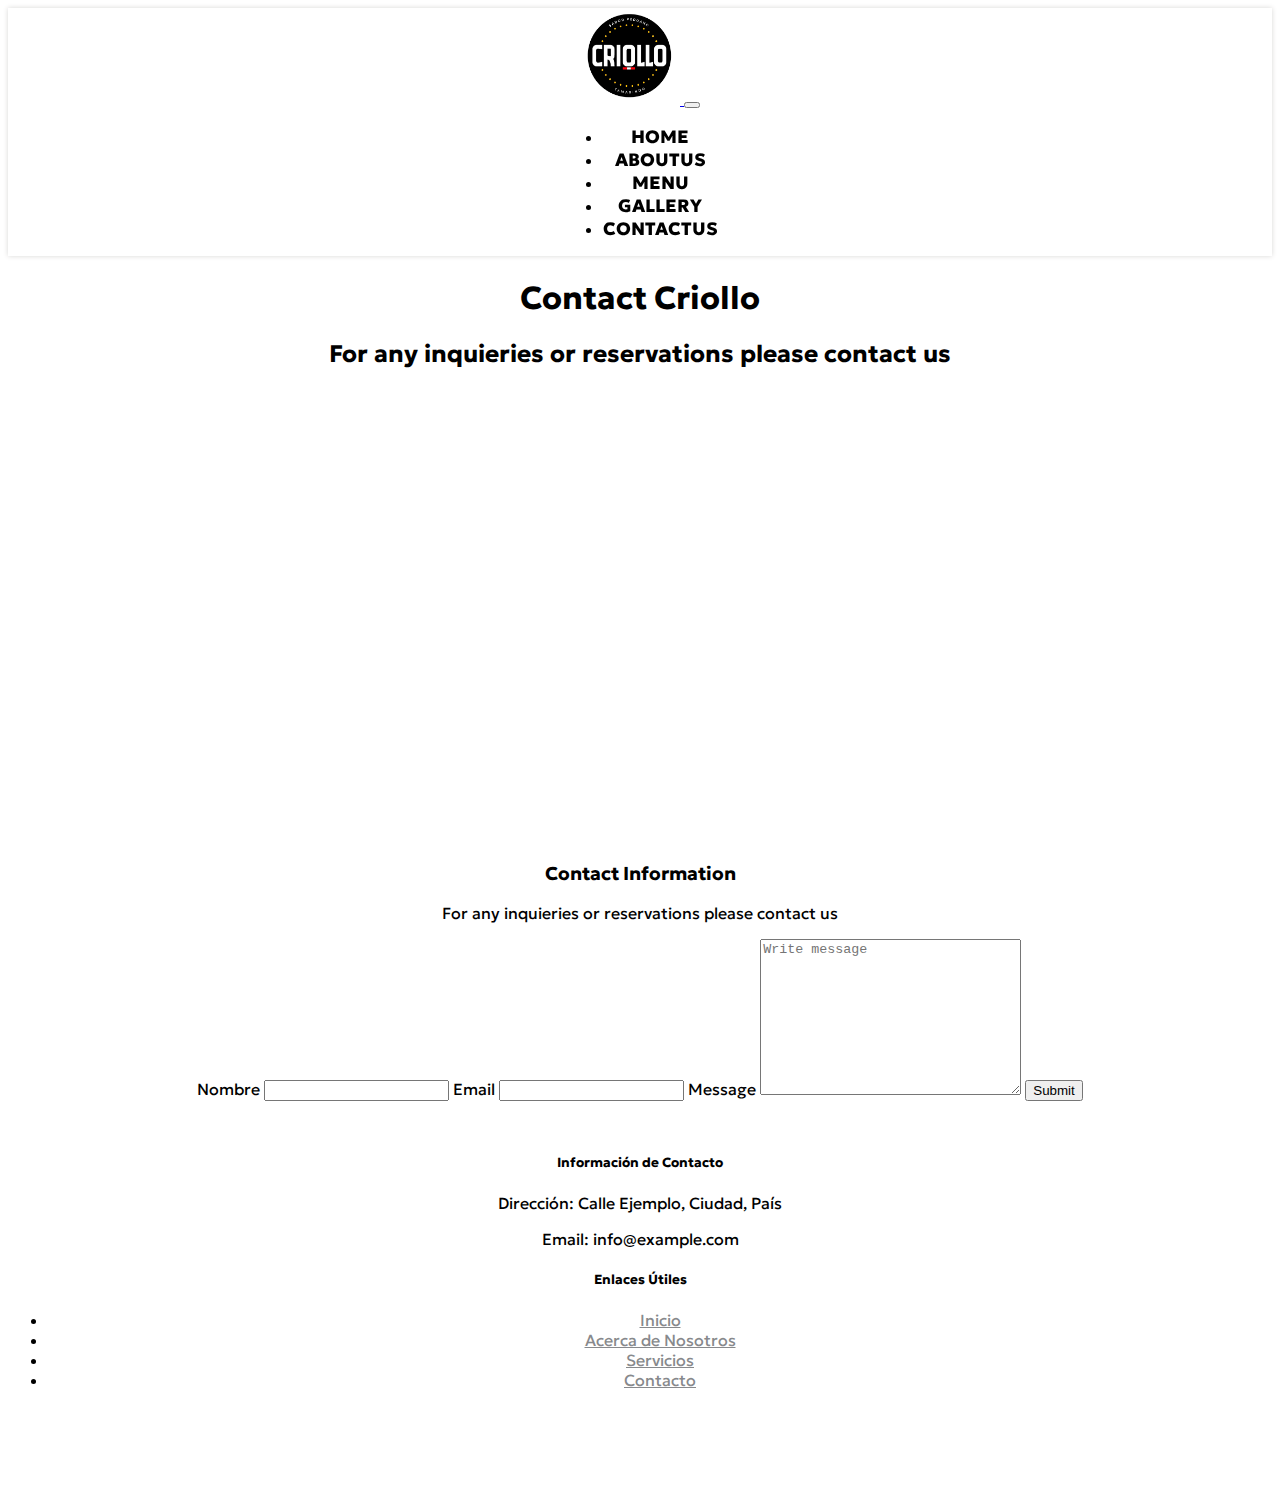
==== pages/contactus.html @ 314fb634 "Segunda pre-entrega del proyecto final" ====
<!DOCTYPE html>
<html lang="en">
<head>
    <meta charset="UTF-8">
    <meta name="viewport" content="width=device-width, initial-scale=1.0">
    <title>Criollo</title>
    <link href="https://cdn.jsdelivr.net/npm/bootstrap@5.3.2/dist/css/bootstrap.min.css" rel="stylesheet" integrity="sha384-T3c6CoIi6uLrA9TneNEoa7RxnatzjcDSCmG1MXxSR1GAsXEV/Dwwykc2MPK8M2HN" crossorigin="anonymous">
    <link rel="stylesheet" href="../css/estilo.css">
</head>
<body>
</head>
<body class="container-fluid text-center">
    <header class="navbar navbar-expand-lg encabezado">
        <div class="container-fluid">
          <a class="navbar-brand" href="#">
            <img class="logo" src="../img/logo.criollo.png" alt="logo Criollo">
          </a>
          <button class="navbar-toggler" type="button" data-bs-toggle="collapse" data-bs-target="#navbarNav" aria-controls="navbarNav" aria-expanded="false" aria-label="Toggle navigation">
            <span class="navbar-toggler-icon"></span>
          </button>
          <nav class="collapse navbar-collapse" id="navbarNav">
            <ul class="navbar-nav mx-auto menuNav">
              <li class="nav-item">
                <a class="nav-link" aria-current="page" href="../index.html">Home</a>
              </li>
              <li class="nav-item">
                <a class="nav-link" href="aboutus.html">AboutUs</a>
              </li>
              <li class="nav-item">
                <a class="nav-link" href="menu.html">Menu</a>
              </li>
              <li class="nav-item">
                <a class="nav-link" href="gallery.html">Gallery</a>
              </li>
              <li class="nav-item">
                <a class="nav-link" href="contactus.html">ContactUs</a>
              </li>
              </li>
            </ul>
        </nav>
        </div>
    </header>

    <main>
        <h1>Contact Criollo</h1>
        <h2>For any inquieries or reservations please contact us</h2>
        <iframe src="https://www.google.com/maps/embed?pb=!1m14!1m12!1m3!1d9336.514788597684!2d-85.84338211442748!3d10.300131804998598!2m3!1f0!2f0!3f0!3m2!1i1024!2i768!4f13.1!5e0!3m2!1ses-419!2spe!4v1701877432049!5m2!1ses-419!2spe" width="600" height="450" style="border:0;" allowfullscreen="" loading="lazy" referrerpolicy="no-referrer-when-downgrade"></iframe>

        <h3>Contact Information</h3>
        <p>For any inquieries or reservations please contact us</p>

        <form action=""></form>
        <label for="nombre">Nombre</label>
        <input type="text" id="nombre">

        <label for="email">Email</label>
        <input type="text" id="email">

        <label for="message">Message</label>
        <textarea name="" id="" cols="30" rows="10" placeholder="Write message"></textarea>

        <input class="submit" type="submit">
    </main>

    <footer class="footer mt-5 py-3">
        <div class="container">
            <div class="row">
                <div class="col-md-6 mb-4 mb-md-0">
                    <h5>Información de Contacto</h5>
                    <p>Dirección: Calle Ejemplo, Ciudad, País</p>
                    <p>Email: info@example.com</p>
                </div>
                <div class="col-md-6">
                    <h5>Enlaces Útiles</h5>
                    <ul class="list-unstyled">
                        <li><a href="#">Inicio</a></li>
                        <li><a href="#">Acerca de Nosotros</a></li>
                        <li><a href="#">Servicios</a></li>
                        <li><a href="#">Contacto</a></li>
                    </ul>
                </div>
            </div>
        </div>
    </footer>

    <script src="https://cdn.jsdelivr.net/npm/bootstrap@5.3.2/dist/js/bootstrap.bundle.min.js" integrity="sha384-C6RzsynM9kWDrMNeT87bh95OGNyZPhcTNXj1NW7RuBCsyN/o0jlpcV8Qyq46cDfL" crossorigin="anonymous"></script>
    
</body>
</html>
---- css/estilo.css ----
@import url('https://fonts.googleapis.com/css2?family=Geologica&family=Kanit:wght@300&family=Merriweather+Sans&family=Roboto:wght@400;500&display=swap');


body {
    font-family: 'Geologica', sans-serif;
    display: flex;
    flex-direction: column;
    min-height: 100vh;
    margin-bottom: 80px;
    text-align: center;
}

main {
    flex: 1; 
}

.logo {
    width: 100px;
    cursor: pointer;
}

.menuNav .nav-link {
    color: black;
    align-items: center;
    font-family: 'Geologica', sans-serif;
    font-weight: 800;
    font-size: 18px; 
    text-transform: uppercase;
    text-decoration: none;
    word-spacing: 40px;

}


header {
    display: flex;
    justify-content: space-around;
    align-items: center;
    background-color: white;
    position: sticky;
    top: 0;
    box-shadow: 0px 0px 5px #d8d7d6;
}


.navegador a {
    color: black; 
    text-decoration: none;
    text-transform: uppercase;
    font-weight: 800;
    font-size: 18px;
    
}

.encabezado {
    position: sticky;
  }


.video {
    width: calc(100% - 20px);
    height: 500px;
    object-fit: cover;
    position: fixed;
    top: 120px;
    left: 0;
    z-index: -1;
    border-radius: 10px;
    margin-left: 11px;
    margin-right: 20px; 
    margin-bottom: 100px;
}

.overlay {
    position: absolute;
    top: 50%;
    left: 50%;
    transform: translate(-50%, -50%);
    text-align: center;
    color: #fff;
    z-index: 1;
    font-size: 20px;
    text-transform: uppercase;
}

/*BOTON DE PAGINA INDEX*/
.orderNow {
    background-color: #d32124;
    padding: 15px 45px;
    border-radius: 0;
    color: white;
}

.orderNow:hover {
    background-color: #a0191b
}

.logoWhatssap {
    width: 65px;
    position: fixed;
    bottom: 20px;
    right: 20px;
    cursor: pointer;
}

/*BOTON DE PAGINA MENU*/
.btn-primary {
    background-color: #d32124; /* Cambia el color a tu elección, en este caso, un tono naranja */
    color: #ffffff;
    border: none;
}

.btn-primary:hover {
    background-color: #a0191b; /* Cambia el color a tu elección, en este caso, un tono naranja */
    color: #ffffff;
}

/*FOOTER*/
.footer {
    background-color: #ffffff; /* Cambia el color de fondo del footer */
    color: black; /* Cambia el color del texto del footer */
    padding-top: 10px; /* Ajusta el relleno superior del footer */
    padding-bottom: 10px; /* Ajusta el relleno inferior del footer */
    width: 100%; /* Ocupa todo el ancho de la ventana */
    bottom: 0; 
    margin-top: 20px;
}

/* Estilos para los enlaces del footer */
.footer a {
    color: #87898c; /* Cambia el color de los enlaces del footer */
}

.footer a:hover {
    text-decoration: underline; /* Añade subrayado al pasar el mouse sobre los enlaces */
}
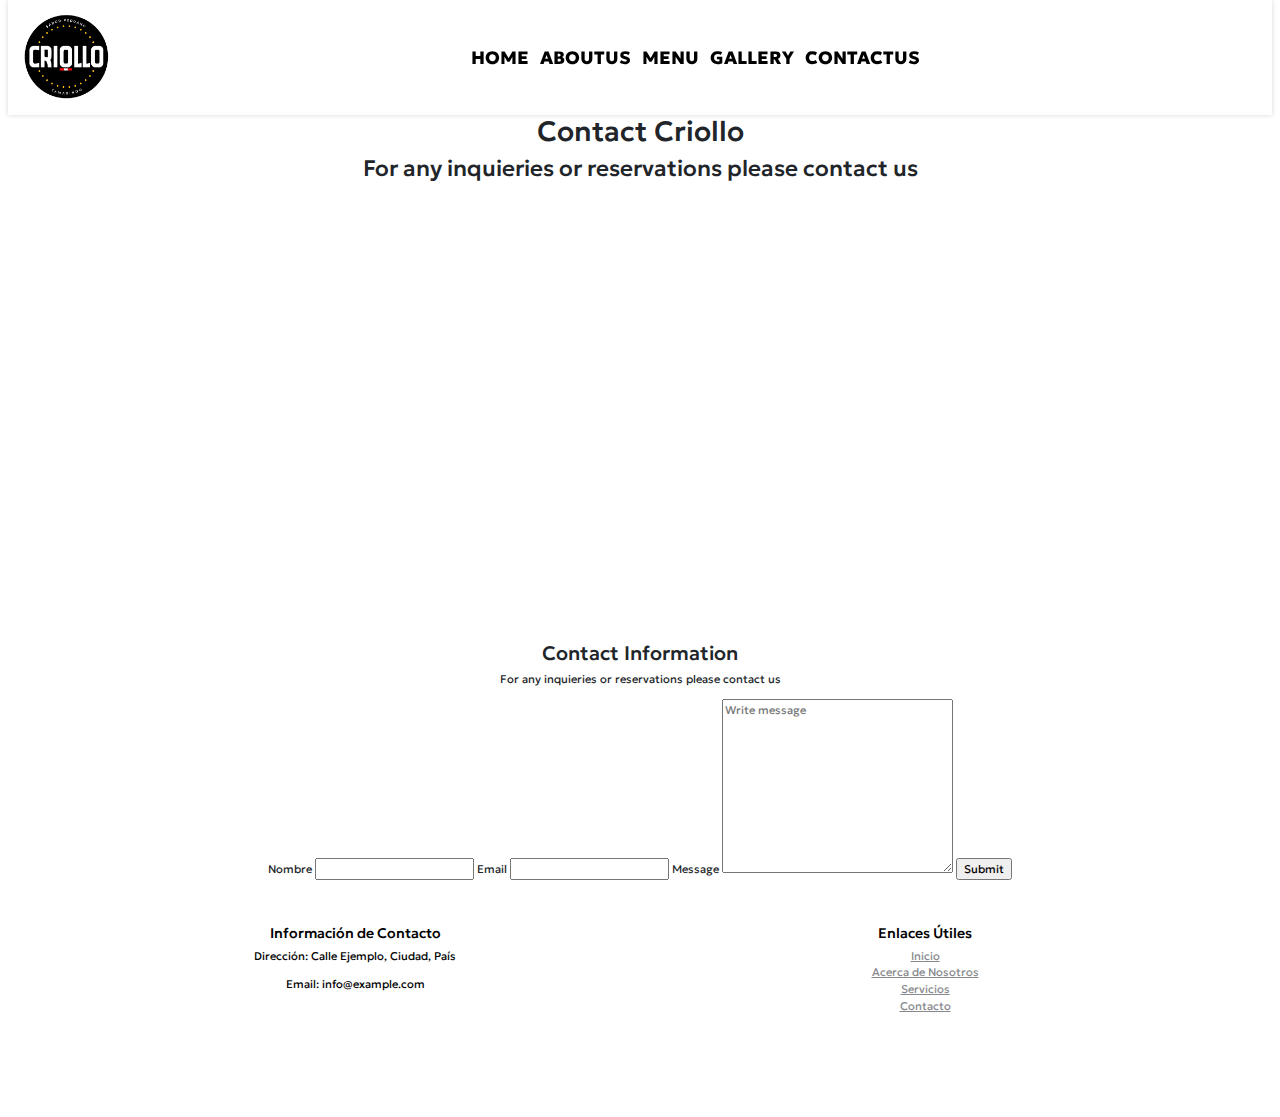
==== commit 5149b4d1: "Proyectofinal" ====
--- a/pages/contactus.html
+++ b/pages/contactus.html
@@ -41,7 +41,7 @@
         </div>
     </header>
 
-    <main>
+    <main class="container">
         <h1>Contact Criollo</h1>
         <h2>For any inquieries or reservations please contact us</h2>
         <iframe src="https://www.google.com/maps/embed?pb=!1m14!1m12!1m3!1d9336.514788597684!2d-85.84338211442748!3d10.300131804998598!2m3!1f0!2f0!3f0!3m2!1i1024!2i768!4f13.1!5e0!3m2!1ses-419!2spe!4v1701877432049!5m2!1ses-419!2spe" width="600" height="450" style="border:0;" allowfullscreen="" loading="lazy" referrerpolicy="no-referrer-when-downgrade"></iframe>
--- a/css/estilo.css
+++ b/css/estilo.css
@@ -1,137 +1,205 @@
-
-@import url('https://fonts.googleapis.com/css2?family=Geologica&family=Kanit:wght@300&family=Merriweather+Sans&family=Roboto:wght@400;500&display=swap');
-
+@charset "UTF-8";
+@import url("https://fonts.googleapis.com/css2?family=Geologica&family=Kanit:wght@300&family=Merriweather+Sans&family=Roboto:wght@400;500&display=swap");
+@import "https://cdn.jsdelivr.net/npm/bootstrap@5.3.2/dist/css/bootstrap.min.css";
+@media (max-width: 768px) {
+  .overlay {
+    font-size: 4vw;
+  }
+  .orderNow {
+    padding: 3% 6%;
+    font-size: 3vw;
+  }
+  .logoWhatssap {
+    width: 8%;
+  }
+}
+.footer {
+  background-color: #ffffff;
+  color: black;
+  padding-top: 100px;
+  padding-bottom: 10px;
+  width: 100%;
+  bottom: 0;
+  margin-top: 20px;
+}
+.footer a {
+  color: #87898c;
+}
+.footer a:hover {
+  text-decoration: underline;
+}
 
 body {
-    font-family: 'Geologica', sans-serif;
-    display: flex;
-    flex-direction: column;
-    min-height: 100vh;
-    margin-bottom: 80px;
-    text-align: center;
+  font-family: "Geologica", sans-serif;
+  display: flex;
+  flex-direction: column;
+  min-height: 100vh;
+  margin-bottom: 80px;
+  text-align: center;
 }
 
 main {
-    flex: 1; 
+  flex: 1;
+}
+
+html {
+  font-size: 70%;
 }
 
 .logo {
-    width: 100px;
-    cursor: pointer;
+  width: 100px;
+  cursor: pointer;
 }
 
 .menuNav .nav-link {
-    color: black;
-    align-items: center;
-    font-family: 'Geologica', sans-serif;
-    font-weight: 800;
-    font-size: 18px; 
-    text-transform: uppercase;
-    text-decoration: none;
-    word-spacing: 40px;
-
-}
-
+  text-decoration: none;
+  color: black;
+  align-items: center;
+  font-family: "Geologica", sans-serif;
+  font-weight: 800;
+  font-size: 18px;
+  text-transform: uppercase;
+  word-spacing: 50%;
+}
 
 header {
-    display: flex;
-    justify-content: space-around;
-    align-items: center;
-    background-color: white;
-    position: sticky;
-    top: 0;
-    box-shadow: 0px 0px 5px #d8d7d6;
-}
-
+  display: flex;
+  justify-content: space-around;
+  align-items: center;
+  background-color: white;
+  position: sticky;
+  top: 0;
+  box-shadow: 0px 0px 5px #d8d7d6;
+}
 
 .navegador a {
-    color: black; 
-    text-decoration: none;
-    text-transform: uppercase;
-    font-weight: 800;
-    font-size: 18px;
-    
+  text-decoration: none;
+  color: black;
+  text-transform: uppercase;
+  font-weight: 800;
+  font-size: 18px;
 }
 
 .encabezado {
-    position: sticky;
-  }
-
+  position: sticky;
+  top: 0;
+  z-index: 1000;
+}
+
+main {
+  position: relative;
+  z-index: 1;
+}
+
+.video-section {
+  position: relative;
+  width: 100vw;
+  overflow: hidden;
+  margin-bottom: 10px;
+}
 
 .video {
-    width: calc(100% - 20px);
-    height: 500px;
-    object-fit: cover;
-    position: fixed;
-    top: 120px;
-    left: 0;
-    z-index: -1;
-    border-radius: 10px;
-    margin-left: 11px;
-    margin-right: 20px; 
-    margin-bottom: 100px;
+  width: 100%;
+  height: 500px;
+  object-fit: cover;
+  position: relative;
+  border-radius: 10px;
+  padding-right: 30px;
 }
 
 .overlay {
-    position: absolute;
-    top: 50%;
-    left: 50%;
-    transform: translate(-50%, -50%);
-    text-align: center;
-    color: #fff;
-    z-index: 1;
-    font-size: 20px;
-    text-transform: uppercase;
-}
-
-/*BOTON DE PAGINA INDEX*/
-.orderNow {
-    background-color: #d32124;
-    padding: 15px 45px;
-    border-radius: 0;
-    color: white;
-}
-
-.orderNow:hover {
-    background-color: #a0191b
+  display: flex;
+  flex-direction: column;
+  align-items: center;
+  position: absolute;
+  top: 50%;
+  left: 50%;
+  transform: translate(-50%, -50%);
+  text-align: center;
+  color: #fff;
+  z-index: 1;
+  font-size: 3vw;
+  text-transform: uppercase;
 }
 
 .logoWhatssap {
-    width: 65px;
-    position: fixed;
-    bottom: 20px;
-    right: 20px;
-    cursor: pointer;
-}
-
-/*BOTON DE PAGINA MENU*/
+  width: 65px;
+  position: fixed;
+  bottom: 20px;
+  right: 20px;
+  cursor: pointer;
+}
+
 .btn-primary {
-    background-color: #d32124; /* Cambia el color a tu elección, en este caso, un tono naranja */
-    color: #ffffff;
-    border: none;
-}
-
+  background-color: #d32124;
+  padding: 2% 4%;
+  border-radius: 5px;
+  color: white;
+  font-size: 2vw;
+  display: inline-block; /* Añade esta propiedad */
+  white-space: nowrap; /* Añade esta propiedad para evitar que se rompa el texto en varias líneas */
+  white-space: nowrap;
+  border: none;
+}
+@media (max-width: 768px) {
+  .btn-primary {
+    font-size: 3vw;
+  }
+}
 .btn-primary:hover {
-    background-color: #a0191b; /* Cambia el color a tu elección, en este caso, un tono naranja */
-    color: #ffffff;
-}
-
-/*FOOTER*/
-.footer {
-    background-color: #ffffff; /* Cambia el color de fondo del footer */
-    color: black; /* Cambia el color del texto del footer */
-    padding-top: 10px; /* Ajusta el relleno superior del footer */
-    padding-bottom: 10px; /* Ajusta el relleno inferior del footer */
-    width: 100%; /* Ocupa todo el ancho de la ventana */
-    bottom: 0; 
-    margin-top: 20px;
-}
-
-/* Estilos para los enlaces del footer */
-.footer a {
-    color: #87898c; /* Cambia el color de los enlaces del footer */
-}
-
-.footer a:hover {
-    text-decoration: underline; /* Añade subrayado al pasar el mouse sobre los enlaces */
-}
+  background-color: #a0191b;
+}
+
+.seccion-dos {
+  margin-top: 10px;
+}
+
+.card-img-custom {
+  width: 100%;
+  height: auto;
+}
+
+.btn-second {
+  text-decoration: none;
+  background-color: #d32124;
+  color: #ffffff;
+  border: none;
+  width: 35%;
+  height: 100%;
+  font-size: 15px;
+  border-radius: 5px;
+  padding: 5px 10px;
+  text-transform: uppercase;
+}
+.btn-second:hover {
+  background-color: #a0191b;
+  color: #ffffff;
+}
+
+/*CARRUSEL*/
+.carousel-item img {
+  max-height: 500px;
+  max-width: 90%;
+  margin: auto;
+  display: block;
+}
+
+.costum-carousel .carousel-caption {
+  text-transform: uppercase;
+  background-color: rgba(0, 0, 0, 0.5);
+  text-align: center;
+}
+.costum-carousel .carousel-caption .carousel-indicators {
+  top: 100px;
+}
+.costum-carousel .carousel-caption h5 {
+  font-size: 2.7rem;
+  font-weight: bold;
+  color: #fff;
+}
+.costum-carousel .carousel-caption p {
+  font-size: 2rem;
+  color: #fff;
+}
+
+/*# sourceMappingURL=estilo.css.map */
